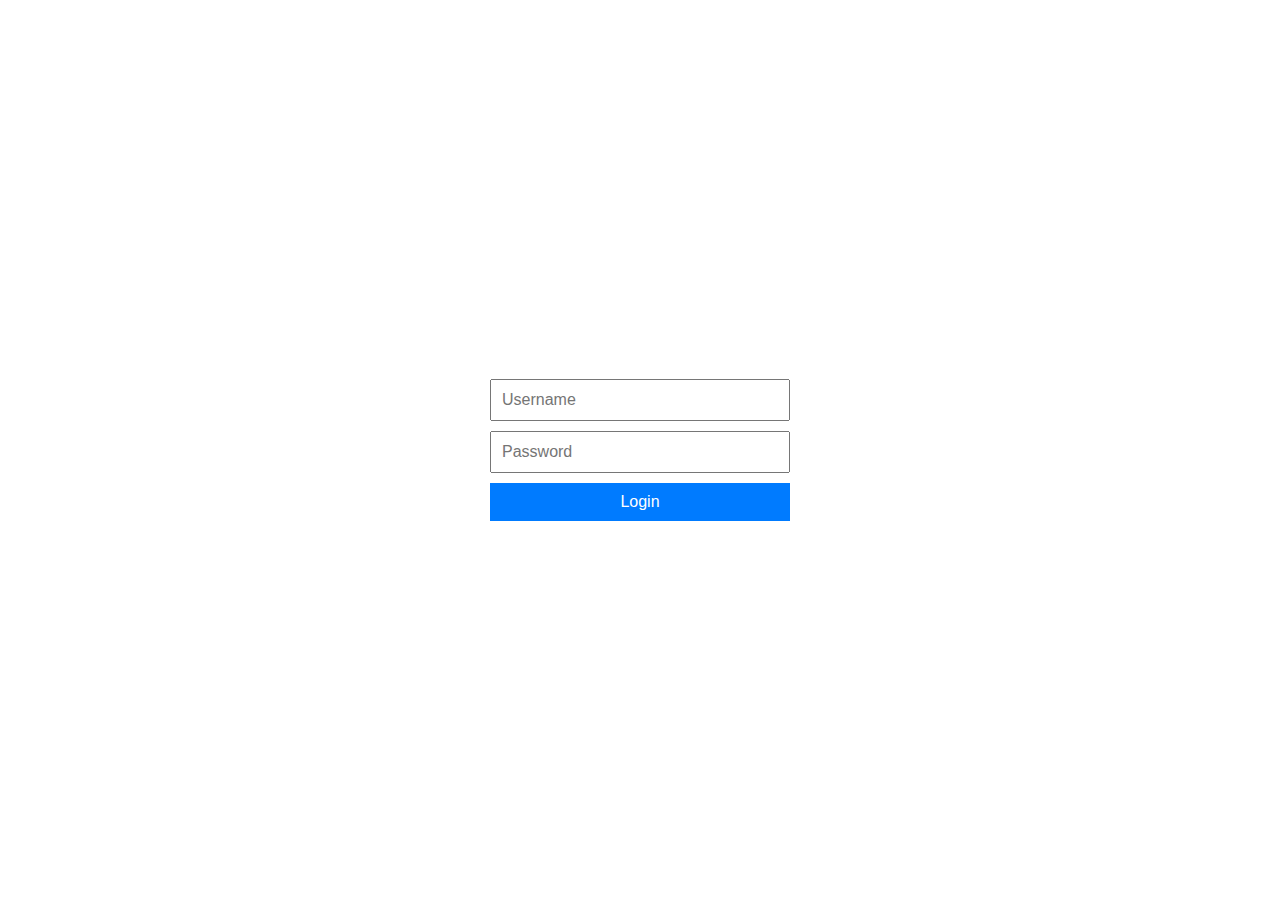
==== index.html @ 86ebefc3 "Add files via upload" ====
<!DOCTYPE html>
<html lang="en">
<head>
  <meta charset="UTF-8">
  <meta name="viewport" content="width=device-width, initial-scale=1.0">
  <title>Login Panel</title>
  <style>
    body {
      font-family: Arial, sans-serif;
      display: flex;
      justify-content: center;
      align-items: center;
      height: 100vh;
      margin: 0;
    }
    form {
      display: flex;
      flex-direction: column;
      width: 300px;
    }
    input {
      margin-bottom: 10px;
      padding: 10px;
      font-size: 16px;
    }
    button {
      padding: 10px;
      font-size: 16px;
      background-color: #007bff;
      color: white;
      border: none;
      cursor: pointer;
    }
    button:hover {
      background-color: #0056b3;
    }
  </style>
</head>
<body>
  <form id="loginForm">
    <input type="text" id="username" placeholder="Username" required />
    <input type="password" id="password" placeholder="Password" required />
    <button type="submit">Login</button>
  </form>

  <script>
    document.getElementById('loginForm').addEventListener('submit', async function(e) {
  e.preventDefault();

  const username = document.getElementById('username').value;
  const password = document.getElementById('password').value;

  try {
    const response = await fetch('https://script.google.com/macros/s/AKfycbyMVeE6nVoSGquOxdYsMhMPh01lRlBC_Uzwz5Sk-s1byNY7UM0wUfoYD29tzrWatw1BZQ/exec', {
      method: 'POST',
      headers: { 'Content-Type': 'application/json' },
      body: JSON.stringify({ username, password })
    });

    if (!response.ok) throw new Error('Network response was not ok');

    const result = await response.json();

    if (result.success) {
      alert('Login Successful!');
    } else {
      alert('Invalid username or password');
    }
  } catch (error) {
    console.error('There was a problem with the fetch operation:', error);
    alert('Failed to connect to the server. Please try again later.');
  }
});

  </script>
</body>
</html>
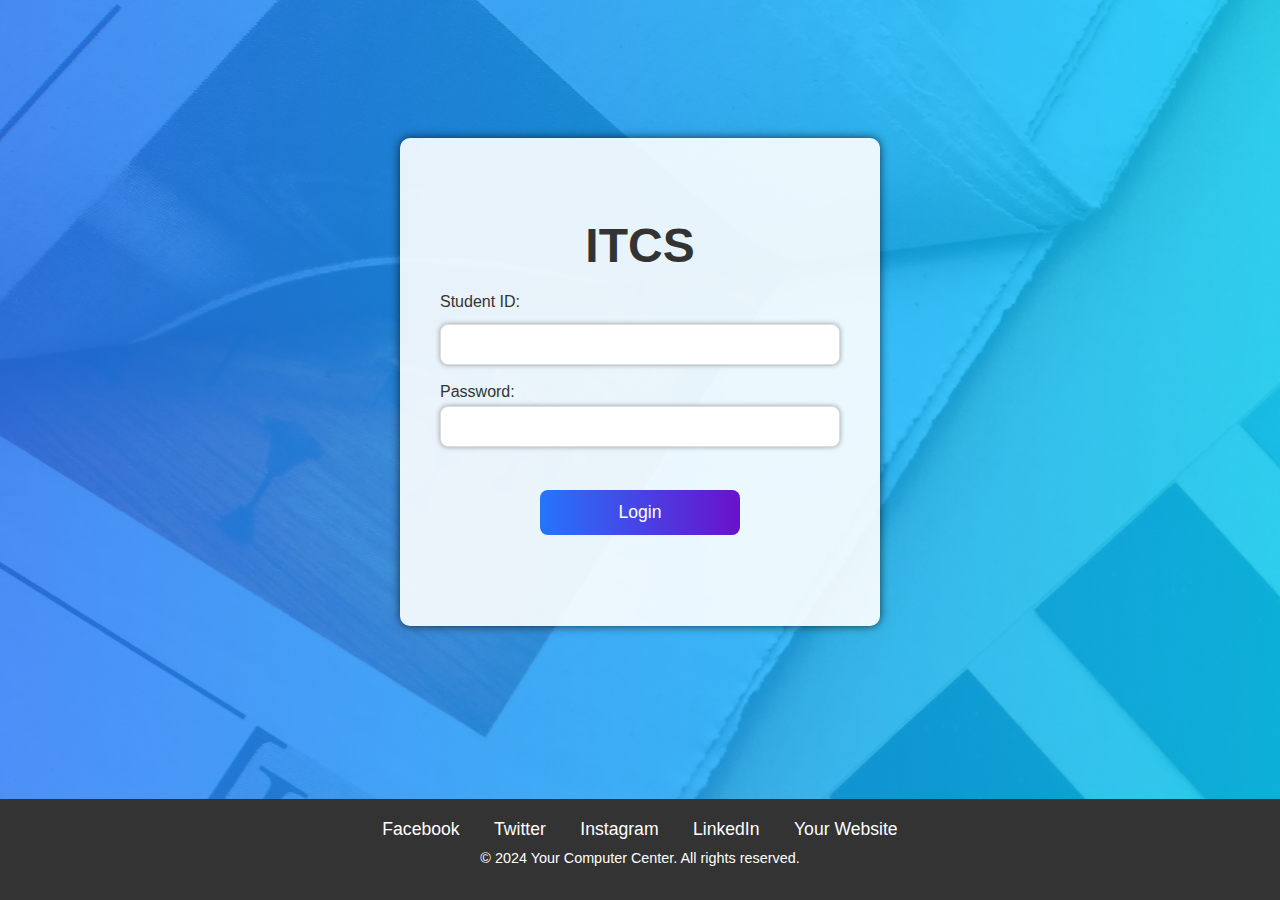
==== commit bceae166: "Add files via upload" ====
--- a/index.html
+++ b/index.html
@@ -3,75 +3,33 @@
 <head>
   <meta charset="UTF-8">
   <meta name="viewport" content="width=device-width, initial-scale=1.0">
-  <title>Login Panel</title>
-  <style>
-    body {
-      font-family: Arial, sans-serif;
-      display: flex;
-      justify-content: center;
-      align-items: center;
-      height: 100vh;
-      margin: 0;
-    }
-    form {
-      display: flex;
-      flex-direction: column;
-      width: 300px;
-    }
-    input {
-      margin-bottom: 10px;
-      padding: 10px;
-      font-size: 16px;
-    }
-    button {
-      padding: 10px;
-      font-size: 16px;
-      background-color: #007bff;
-      color: white;
-      border: none;
-      cursor: pointer;
-    }
-    button:hover {
-      background-color: #0056b3;
-    }
-  </style>
+  <title>Login Page</title>
+  <link rel="stylesheet" href="styles.css">
 </head>
 <body>
-  <form id="loginForm">
-    <input type="text" id="username" placeholder="Username" required />
-    <input type="password" id="password" placeholder="Password" required />
-    <button type="submit">Login</button>
-  </form>
+  <div class="login-container">
+    <h2>ITCS</h2>
+    <form id="loginForm">
+      <label for="studentId" name="studentId" class="label" >Student ID:</label>
+      <input type="text" id="studentId" required>
+      <label for="password">Password:</label>
+      <input type="password" id="password" name="password" required>
+      <button type="button" onclick="validateLogin()">Login</button>
+    </form>
+    <p id="message"></p>
+  </div>
+<!-- Footer Section -->
+<div class="footer">
+  <div class="footer-links">
+    <a href="https://facebook.com" target="_blank">Facebook</a>
+    <a href="https://twitter.com" target="_blank">Twitter</a>
+    <a href="https://instagram.com" target="_blank">Instagram</a>
+    <a href="https://linkedin.com" target="_blank">LinkedIn</a>
+    <a href="https://yourwebsite.com" target="_blank">Your Website</a>
+  </div>
+  <p>&copy; 2024 Your Computer Center. All rights reserved.</p>
+</div>
 
-  <script>
-    document.getElementById('loginForm').addEventListener('submit', async function(e) {
-  e.preventDefault();
-
-  const username = document.getElementById('username').value;
-  const password = document.getElementById('password').value;
-
-  try {
-    const response = await fetch('https://script.google.com/macros/s/AKfycbyMVeE6nVoSGquOxdYsMhMPh01lRlBC_Uzwz5Sk-s1byNY7UM0wUfoYD29tzrWatw1BZQ/exec', {
-      method: 'POST',
-      headers: { 'Content-Type': 'application/json' },
-      body: JSON.stringify({ username, password })
-    });
-
-    if (!response.ok) throw new Error('Network response was not ok');
-
-    const result = await response.json();
-
-    if (result.success) {
-      alert('Login Successful!');
-    } else {
-      alert('Invalid username or password');
-    }
-  } catch (error) {
-    console.error('There was a problem with the fetch operation:', error);
-    alert('Failed to connect to the server. Please try again later.');
-  }
-});
-
-  </script>
+  <script src="script.js"></script>
 </body>
 </html>
--- a/styles.css
+++ b/styles.css
@@ -0,0 +1,166 @@
+/* General Styling */
+body {
+  font-family: Arial, sans-serif;
+  margin: 0;
+  padding: 0;
+  display: flex;
+  justify-content: center;
+  align-items: center;
+  height: 100vh;
+  background: 
+  linear-gradient(to right, rgba(38, 123, 255, 0.8), rgba(0, 204, 255, 0.8)), /* Gradient */
+  url('img.jpg'); /* Background Image URL */
+
+}
+
+.login-container {
+  background-color: rgba(255, 255, 255, 0.9);
+  padding: 40px;
+  border-radius: 10px;
+  box-shadow: 0 0 10px rgba(0, 0, 0, 0.7);
+  width: 100%;
+  max-width: 400px;
+  text-align: left;
+  animation: fadeIn 1s ease-out;
+  margin-top: -136px;
+}
+
+/* Animation for Fade-in Effect */
+@keyframes fadeIn {
+  from { opacity: 0; transform: scale(0.8); }
+  to { opacity: 1; transform: scale(1); }
+}
+
+/* Heading Styling */
+h2 {
+  margin-bottom: 20px;
+  font-size: 3rem;
+  color: #333;
+  Text-align: center;
+}
+
+/* Form Label Styling */
+label {
+  display: block;
+  margin: 10px 0 5px;
+  font-size: 1rem;
+  color: #333;
+}
+
+
+/* Input Fields */
+input[type="text"], input[type="password"] {
+  width: 100%;
+  padding: 12px;
+  margin: 8px 0;
+  border-radius: 8px;
+  border: 1px solid #ddd;
+  box-sizing: border-box;
+  transition: 0.3s;
+  box-shadow: 0 0 5px rgba(96,96,96,0.6);
+}
+input[type="password"] {
+  margin: 0 0 43px;
+}
+
+input[type="text"]:focus, input[type="password"]:focus {
+  border-color: #4CAF50;
+  box-shadow: 0 0 8px rgba(0, 204, 0, 0.5);
+  outline: none;
+}
+
+/* Button Styling */
+button {
+  width: 50%;
+  padding: 12px;
+  background: linear-gradient(to right, #2575fc, #6a11cb);
+  border: none;
+  color: white;
+  font-size: 1.1rem;
+  border-radius: 8px;
+  cursor: pointer;
+  transition: 0.3s;
+  text-algin: center;
+  margin-left: 25%;
+}
+
+button:hover {
+  background: linear-gradient(to right, #6a11cb, #2575fc);
+  box-shadow: 0 4px 8px rgba(0, 0, 0, 0.2);
+}
+
+/* Error Message Styling */
+#message {
+  color: red;
+  font-size: 1rem;
+  margin-top: 10px;
+  display: block;
+  padding: 10px;
+  margin-top: 15px;
+  text-align: center;
+  border-radius: 5px;
+  font-weight: bold;
+}
+
+/* Input field focus effect */
+input[type="text"]:focus, input[type="password"]:focus {
+  border-color: #007bff;
+  box-shadow: 0 0 8px rgba(0, 123, 255, 0.5);
+}
+
+/* Button Hover Effect */
+button:hover {
+  background: linear-gradient(to right, #00c6ff, #0072ff);
+}
+
+button:active {
+  transform: translateY(4px); /* Move the button down */
+  box-shadow: 0 2px 4px rgba(0, 0, 0, 0.2); /* Reduced shadow */
+}
+
+/* Error Message Shake Animation */
+@keyframes shake {
+  0% { transform: translateX(0); }
+  25% { transform: translateX(-5px); }
+  50% { transform: translateX(5px); }
+  75% { transform: translateX(-5px); }
+  100% { transform: translateX(0); }
+}
+
+#error-message {
+  animation: shake 0.3s ease-in-out;
+}
+
+/* Footer Styling */
+.footer {
+  background-color: #333;
+  color: #fff;
+  padding: 20px;
+  text-align: center;
+  position: absolute;
+  bottom: 0;
+  width: 100%;
+  box-sizing: border-box;
+  
+}
+
+/* Footer Links Styling */
+.footer-links a {
+  color: #fff;
+  margin: 0 15px;
+  text-decoration: none;
+  font-size: 1.1rem;
+  transition: color 0.3s ease;
+}
+
+/* Hover Effect for Links */
+.footer-links a:hover {
+  color: #1e90ff;
+}
+
+/* Footer Text Styling */
+.footer p {
+  margin-top: 10px;
+  font-size: 0.9rem;
+}
+
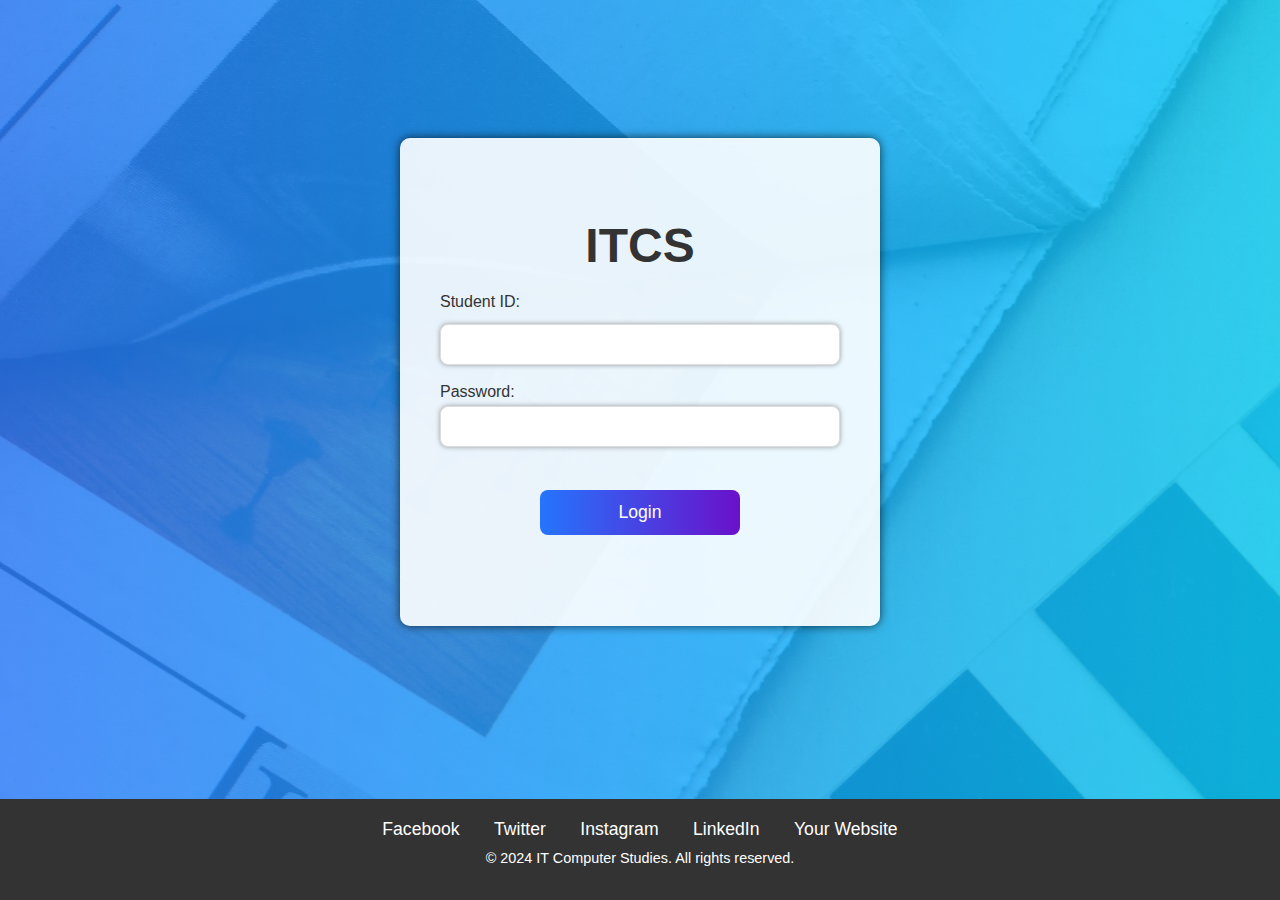
==== commit 26c4e8b6: "Add files via upload" ====
--- a/index.html
+++ b/index.html
@@ -27,7 +27,7 @@
     <a href="https://linkedin.com" target="_blank">LinkedIn</a>
     <a href="https://yourwebsite.com" target="_blank">Your Website</a>
   </div>
-  <p>&copy; 2024 Your Computer Center. All rights reserved.</p>
+  <p>&copy; 2024 IT Computer Studies. All rights reserved.</p>
 </div>
 
   <script src="script.js"></script>
